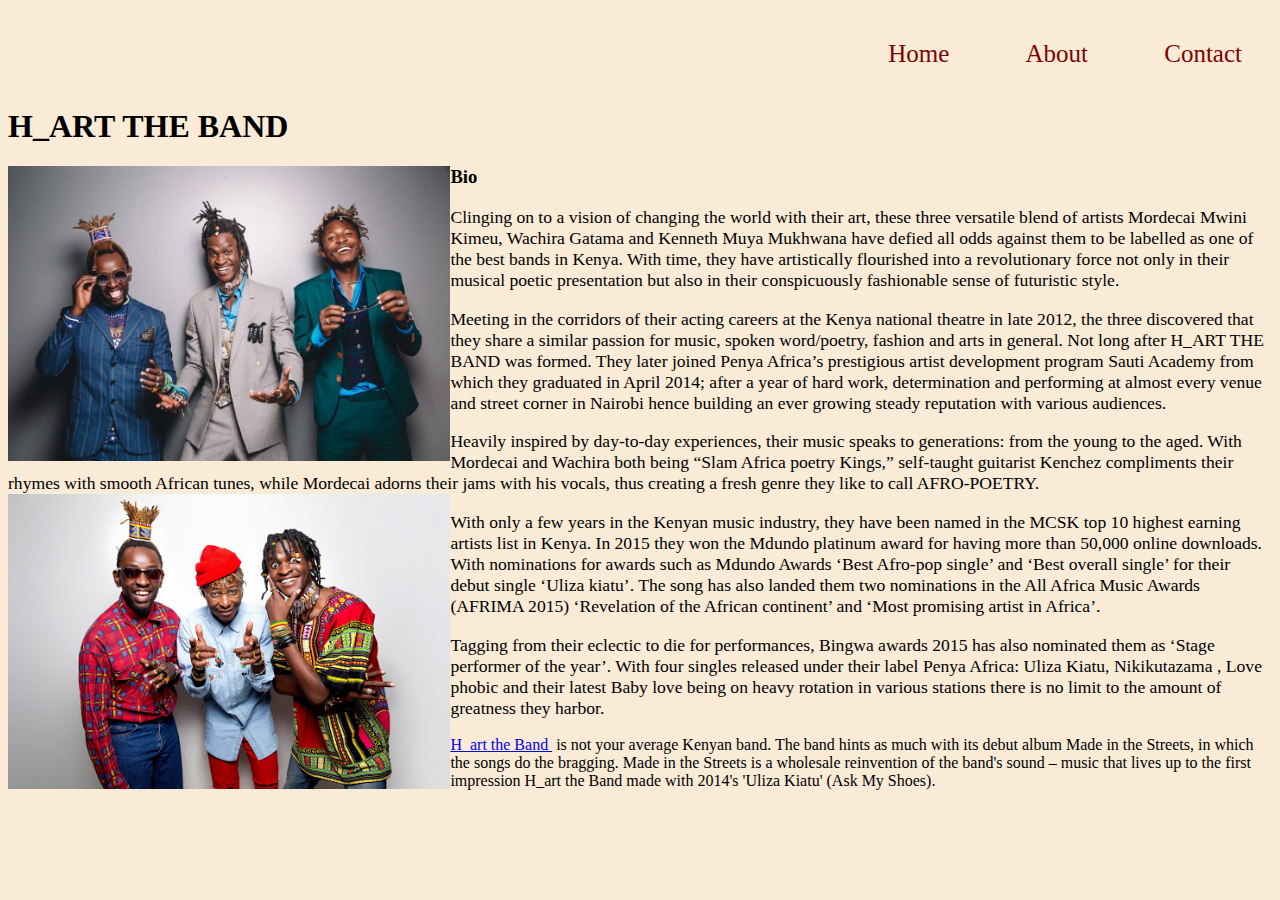
==== index.html @ 2cbb24b8 "project update" ====
<!DOCTYPE html>
<html lang="en">
<head>
    <meta charset="UTF-8">
    <meta http-equiv="X-UA-Compatible" content="IE=edge">
    <meta name="viewport" content="width=device-width, initial-scale=1.0">
    <title>H_ART THE BAND</title>
    <link rel="stylesheet" type="text/css" href="index.css">
</head>
<body>
    <div class="one"></div>
    <ul>
        <li><a href="index.html">Home</a></li>
        <li><a href="About.html">About</a></li>
        <li><a href=" Contact.html">Contact</a></li>
      </ul>
    <h1>H_ART THE BAND</h1>    

    <img src="h-art-the-band.jpg" style="height:50%;width:35%;float:left">

    <h3>Bio</h3>

    <p>
        
        Clinging on to a vision of changing the world with their art, these three
         versatile blend of artists Mordecai Mwini Kimeu, Wachira Gatama and Kenneth 
         Muya Mukhwana have defied all odds against them to be labelled as one of 
         the best bands in Kenya. With time, they have artistically flourished into a
         revolutionary force not only in their musical poetic presentation but also in
         their conspicuously fashionable sense of futuristic style.
   
        </p>
    

    </div>
    <p>
        Meeting in the corridors of their acting careers at the Kenya national theatre 
        in late 2012, the three discovered that they share a similar passion for music, 
        spoken word/poetry, fashion and arts in general. Not long after H_ART THE BAND 
        was formed. They later joined Penya Africa’s prestigious artist development program 
        Sauti Academy from which they graduated in April 2014; after a year of hard work, 
        determination and performing at almost every venue and street corner in Nairobi hence 
        building an ever growing steady reputation with various audiences.

    </p>
    <div style="two">
    <p>
        
        Heavily inspired by day-to-day experiences, their music speaks to generations: from the 
        young to the aged. With Mordecai and Wachira both being “Slam Africa poetry Kings,” 
        self-taught guitarist Kenchez compliments their rhymes with smooth African tunes, while 
        Mordecai adorns their jams with his vocals, thus creating a fresh genre 
        they like to call AFRO-POETRY.           
    <img src="unnamed.jpg" style="height:50%;width:35%;float:left">
    </p>
    <p>
        With only a few years in the Kenyan music industry, they have been named in the MCSK 
        top 10 highest earning artists list in Kenya. In 2015 they won the Mdundo 
        platinum award for having more than 50,000 online downloads. With nominations for 
        awards such as Mdundo Awards ‘Best Afro-pop single’ and ‘Best overall single’ for 
        their debut single ‘Uliza kiatu’. The song has also landed them two nominations in 
        the All Africa Music Awards (AFRIMA 2015) ‘Revelation of the African continent’ and 
        ‘Most promising artist in Africa’.
        

    </p>
    <p>
        Tagging from their eclectic to die for performances, Bingwa awards 2015 
        has also nominated them as ‘Stage performer of the year’. With four singles 
        released under their label Penya Africa: Uliza Kiatu, Nikikutazama , Love 
        phobic and their latest Baby love being on heavy rotation in various 
        stations there is no limit to the amount of greatness they harbor.

    </p>
    <a href="https://www.musicinafrica.net/directory/hart-band">H_art&nbsp;the Band&nbsp;</a>
    is not your average Kenyan band. The band hints as much with its debut album Made in the 
    Streets, in which the songs do the bragging. Made in the Streets is a wholesale 
    reinvention of the band's sound – music that lives up to the first impression H_art the 
    Band made with 2014's 'Uliza Kiatu' (Ask My Shoes).
    </div>


    
</body>
</html>
---- index.css ----
ul{
    background-color:wh;
    color:white;
    text-align:right;
    font-family:cursive;
    font-size:25px;
    padding:15px;
    }
    
ul li{list-style-type:none;
    display:inline;
    padding-left: 40px;
    
    }
ul li a{color:maroon;
    padding:15px;
    text-decoration:none;
    }
ul li a:hover{background-color:powderblue;
    text-decoration:flip;
    }
ul li a:visited{color:royalblue;
    }
ul li a:active{
    font-size:25px;
    font-family:cursive;
    }
ol li a{color:black;
    
    }
ol li a:hover{
    text-decoration:flip;
    text-decoration:underline;
    }
    
body{
    background-color:antiquewhite; 
    background-repeat: no-repeat;
    background-size: cover;
    color:vio;

}
p{
    font-size: 110%;
    text-align: initial;
    
}
}
h3{
    display:inline;
}
.one{
    display: inline;
    padding: 0px;
    margin: 0px;
}
.two{
    display: block;
}
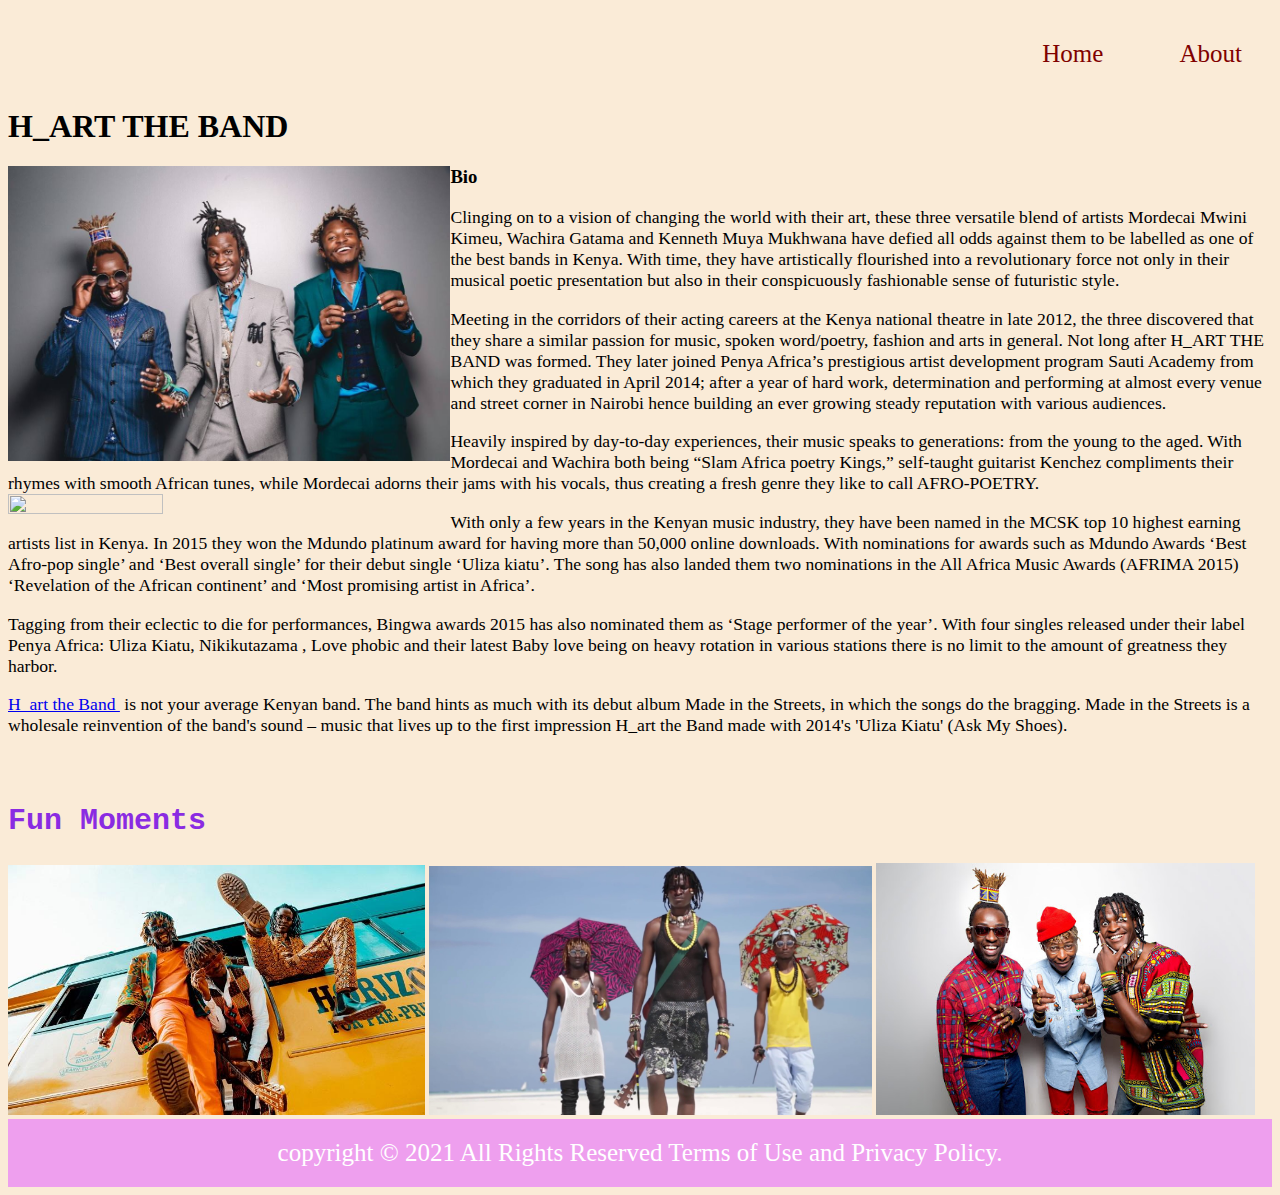
==== commit bd580985: "Deleted images" ====
--- a/index.html
+++ b/index.html
@@ -11,9 +11,8 @@
     <div class="one"></div>
     <ul>
         <li><a href="index.html">Home</a></li>
-        <li><a href="About.html">About</a></li>
-        <li><a href=" Contact.html">Contact</a></li>
-      </ul>
+        <li><a href="About.html">About</a></li>        
+    </ul>
     <h1>H_ART THE BAND</h1>    
 
     <img src="h-art-the-band.jpg" style="height:50%;width:35%;float:left">
@@ -51,7 +50,7 @@
         self-taught guitarist Kenchez compliments their rhymes with smooth African tunes, while 
         Mordecai adorns their jams with his vocals, thus creating a fresh genre 
         they like to call AFRO-POETRY.           
-    <img src="unnamed.jpg" style="height:50%;width:35%;float:left">
+    <img src="hart_the_band_big.jpg" style="height:50%;width:35%;float:left">
     </p>
     <p>
         With only a few years in the Kenyan music industry, they have been named in the MCSK 
@@ -72,14 +71,27 @@
         stations there is no limit to the amount of greatness they harbor.
 
     </p>
-    <a href="https://www.musicinafrica.net/directory/hart-band">H_art&nbsp;the Band&nbsp;</a>
+    <p>
+       <a href="https://youtu.be/rd00ZV9yPAU">H_art&nbsp;the Band&nbsp;</a>
     is not your average Kenyan band. The band hints as much with its debut album Made in the 
     Streets, in which the songs do the bragging. Made in the Streets is a wholesale 
     reinvention of the band's sound – music that lives up to the first impression H_art the 
     Band made with 2014's 'Uliza Kiatu' (Ask My Shoes).
-    </div>
+   
+    </p>
 
-
-    
+   </div>
+   <div class="three"></div>
+   <h2>Fun Moments</h2>
+   <img src="harttheband.jpg" style="width: 33%; height: 70%;">
+   <img src="maxdefault.jpg" style="width: 35%; height: 70%;">
+   <img src="unnamed.jpg" style="width: 30%; height: 70%;">
+   </div>
+    <footer>
+        <div class="four">
+    copyright &copy 2021 All Rights Reserved Terms of Use and Privacy Policy.
+</div>
+        
+    </footer>
 </body>
 </html>--- a/index.css
+++ b/index.css
@@ -37,13 +37,17 @@
     background-color:antiquewhite; 
     background-repeat: no-repeat;
     background-size: cover;
-    color:vio;
 
 }
 p{
     font-size: 110%;
     text-align: initial;
     
+}
+h2{
+    font-family: 'Courier New', Courier, monospace;
+    font-size: 30px;
+    color: blueviolet;
 }
 }
 h3{
@@ -56,4 +60,15 @@
 }
 .two{
     display: block;
+}
+.three{
+    padding: 1%;
+    padding-left: 50px;
+}
+.four{
+    background-color:rgb(238, 159, 238);
+    color:white;
+    text-align:center;
+    padding:20px;
+    font-size:25px;
 }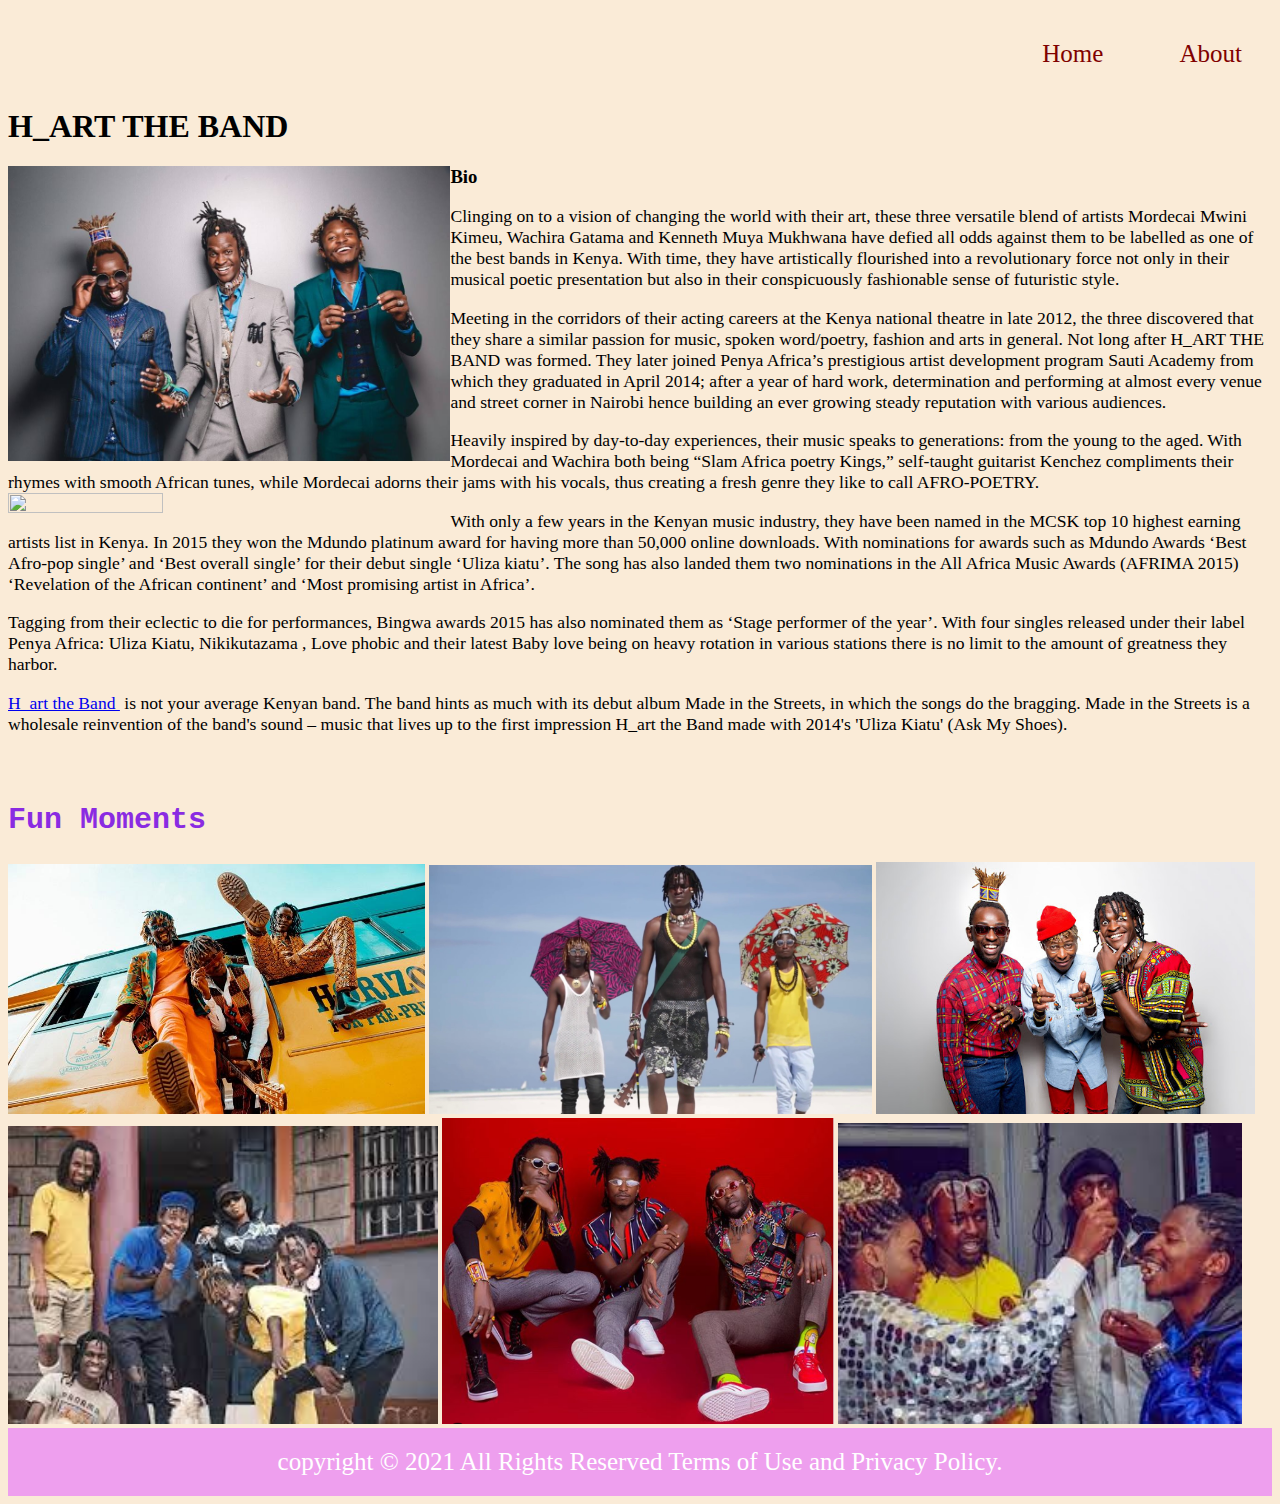
==== commit e6463caf: "Merge pull request #2 from MichaelNjoroge254/dev" ====
--- a/index.html
+++ b/index.html
@@ -1,5 +1,6 @@
 <!DOCTYPE html>
 <html lang="en">
+
 <head>
     <meta charset="UTF-8">
     <meta http-equiv="X-UA-Compatible" content="IE=edge">
@@ -7,91 +8,96 @@
     <title>H_ART THE BAND</title>
     <link rel="stylesheet" type="text/css" href="index.css">
 </head>
+
 <body>
     <div class="one"></div>
     <ul>
         <li><a href="index.html">Home</a></li>
-        <li><a href="About.html">About</a></li>        
+        <li><a href="about.html">About</a></li>
     </ul>
-    <h1>H_ART THE BAND</h1>    
+    <h1>H_ART THE BAND</h1>
 
     <img src="h-art-the-band.jpg" style="height:50%;width:35%;float:left">
 
     <h3>Bio</h3>
 
     <p>
-        
+
         Clinging on to a vision of changing the world with their art, these three
-         versatile blend of artists Mordecai Mwini Kimeu, Wachira Gatama and Kenneth 
-         Muya Mukhwana have defied all odds against them to be labelled as one of 
-         the best bands in Kenya. With time, they have artistically flourished into a
-         revolutionary force not only in their musical poetic presentation but also in
-         their conspicuously fashionable sense of futuristic style.
-   
-        </p>
-    
+        versatile blend of artists Mordecai Mwini Kimeu, Wachira Gatama and Kenneth
+        Muya Mukhwana have defied all odds against them to be labelled as one of
+        the best bands in Kenya. With time, they have artistically flourished into a
+        revolutionary force not only in their musical poetic presentation but also in
+        their conspicuously fashionable sense of futuristic style.
+
+    </p>
+
 
     </div>
     <p>
-        Meeting in the corridors of their acting careers at the Kenya national theatre 
-        in late 2012, the three discovered that they share a similar passion for music, 
-        spoken word/poetry, fashion and arts in general. Not long after H_ART THE BAND 
-        was formed. They later joined Penya Africa’s prestigious artist development program 
-        Sauti Academy from which they graduated in April 2014; after a year of hard work, 
-        determination and performing at almost every venue and street corner in Nairobi hence 
+        Meeting in the corridors of their acting careers at the Kenya national theatre
+        in late 2012, the three discovered that they share a similar passion for music,
+        spoken word/poetry, fashion and arts in general. Not long after H_ART THE BAND
+        was formed. They later joined Penya Africa’s prestigious artist development program
+        Sauti Academy from which they graduated in April 2014; after a year of hard work,
+        determination and performing at almost every venue and street corner in Nairobi hence
         building an ever growing steady reputation with various audiences.
 
     </p>
-    <div style="two">
-    <p>
-        
-        Heavily inspired by day-to-day experiences, their music speaks to generations: from the 
-        young to the aged. With Mordecai and Wachira both being “Slam Africa poetry Kings,” 
-        self-taught guitarist Kenchez compliments their rhymes with smooth African tunes, while 
-        Mordecai adorns their jams with his vocals, thus creating a fresh genre 
-        they like to call AFRO-POETRY.           
-    <img src="hart_the_band_big.jpg" style="height:50%;width:35%;float:left">
-    </p>
-    <p>
-        With only a few years in the Kenyan music industry, they have been named in the MCSK 
-        top 10 highest earning artists list in Kenya. In 2015 they won the Mdundo 
-        platinum award for having more than 50,000 online downloads. With nominations for 
-        awards such as Mdundo Awards ‘Best Afro-pop single’ and ‘Best overall single’ for 
-        their debut single ‘Uliza kiatu’. The song has also landed them two nominations in 
-        the All Africa Music Awards (AFRIMA 2015) ‘Revelation of the African continent’ and 
-        ‘Most promising artist in Africa’.
-        
+    <div id="two">
+        <p>
 
-    </p>
-    <p>
-        Tagging from their eclectic to die for performances, Bingwa awards 2015 
-        has also nominated them as ‘Stage performer of the year’. With four singles 
-        released under their label Penya Africa: Uliza Kiatu, Nikikutazama , Love 
-        phobic and their latest Baby love being on heavy rotation in various 
-        stations there is no limit to the amount of greatness they harbor.
+            Heavily inspired by day-to-day experiences, their music speaks to generations: from the
+            young to the aged. With Mordecai and Wachira both being “Slam Africa poetry Kings,”
+            self-taught guitarist Kenchez compliments their rhymes with smooth African tunes, while
+            Mordecai adorns their jams with his vocals, thus creating a fresh genre
+            they like to call AFRO-POETRY.
+            <img src="hart_the_band_big.jpg" style="height:50%;width:35%;float:left">
+        </p>
+        <p>
+            With only a few years in the Kenyan music industry, they have been named in the MCSK
+            top 10 highest earning artists list in Kenya. In 2015 they won the Mdundo
+            platinum award for having more than 50,000 online downloads. With nominations for
+            awards such as Mdundo Awards ‘Best Afro-pop single’ and ‘Best overall single’ for
+            their debut single ‘Uliza kiatu’. The song has also landed them two nominations in
+            the All Africa Music Awards (AFRIMA 2015) ‘Revelation of the African continent’ and
+            ‘Most promising artist in Africa’.
 
-    </p>
-    <p>
-       <a href="https://youtu.be/rd00ZV9yPAU">H_art&nbsp;the Band&nbsp;</a>
-    is not your average Kenyan band. The band hints as much with its debut album Made in the 
-    Streets, in which the songs do the bragging. Made in the Streets is a wholesale 
-    reinvention of the band's sound – music that lives up to the first impression H_art the 
-    Band made with 2014's 'Uliza Kiatu' (Ask My Shoes).
-   
-    </p>
 
-   </div>
-   <div class="three"></div>
-   <h2>Fun Moments</h2>
-   <img src="harttheband.jpg" style="width: 33%; height: 70%;">
-   <img src="maxdefault.jpg" style="width: 35%; height: 70%;">
-   <img src="unnamed.jpg" style="width: 30%; height: 70%;">
-   </div>
+        </p>
+        <p>
+            Tagging from their eclectic to die for performances, Bingwa awards 2015
+            has also nominated them as ‘Stage performer of the year’. With four singles
+            released under their label Penya Africa: Uliza Kiatu, Nikikutazama , Love
+            phobic and their latest Baby love being on heavy rotation in various
+            stations there is no limit to the amount of greatness they harbor.
+
+        </p>
+        <p>
+            <a href="https://youtu.be/rd00ZV9yPAU">H_art&nbsp;the Band&nbsp;</a>
+            is not your average Kenyan band. The band hints as much with its debut album Made in the
+            Streets, in which the songs do the bragging. Made in the Streets is a wholesale
+            reinvention of the band's sound – music that lives up to the first impression H_art the
+            Band made with 2014's 'Uliza Kiatu' (Ask My Shoes).
+
+        </p>
+
+    </div>
+    <div id="three"></div>
+    <h2>Fun Moments</h2>
+    <img src="harttheband.jpg" style="width: 33%; height: 70%;">
+    <img src="maxdefault.jpg" style="width: 35%; height: 70%;">
+    <img src="unnamed.jpg" style="width: 30%; height: 70%;">
+    <img src="download.jpeg" style="width: 34%; height: 70%;">
+    <img src="Coinc.png" style="width: 31%; height: 70%;">
+    <img src="Birthday.jpeg" style="width: 32%; height: 70%;">
+    </div>
     <footer>
-        <div class="four">
-    copyright &copy 2021 All Rights Reserved Terms of Use and Privacy Policy.
-</div>
-        
+        <div id="four">
+            copyright &copy 2021 All Rights Reserved Terms of Use and Privacy Policy.
+        </div>
+
     </footer>
 </body>
+
 </html>--- a/index.css
+++ b/index.css
@@ -1,74 +1,138 @@
-ul{
-    background-color:wh;
-    color:white;
-    text-align:right;
-    font-family:cursive;
-    font-size:25px;
-    padding:15px;
-    }
-    
-ul li{list-style-type:none;
-    display:inline;
+ul {
+    background-color: wh;
+    color: white;
+    text-align: right;
+    font-family: cursive;
+    font-size: 25px;
+    padding: 15px;
+}
+
+ul li {
+    list-style-type: none;
+    display: inline;
     padding-left: 40px;
-    
-    }
-ul li a{color:maroon;
-    padding:15px;
-    text-decoration:none;
-    }
-ul li a:hover{background-color:powderblue;
-    text-decoration:flip;
-    }
-ul li a:visited{color:royalblue;
-    }
-ul li a:active{
-    font-size:25px;
-    font-family:cursive;
-    }
-ol li a{color:black;
-    
-    }
-ol li a:hover{
-    text-decoration:flip;
-    text-decoration:underline;
-    }
-    
-body{
-    background-color:antiquewhite; 
+
+}
+
+ul li a {
+    color: maroon;
+    padding: 15px;
+    text-decoration: none;
+}
+
+ul li a:hover {
+    background-color: powderblue;
+    text-decoration: flip;
+}
+
+ul li a:visited {
+    color: royalblue;
+}
+
+ul li a:active {
+    font-size: 25px;
+    font-family: cursive;
+}
+
+ol li a {
+    color: black;
+
+}
+
+ol li a:hover {
+    text-decoration: flip;
+    text-decoration: underline;
+}
+
+body {
+    background-color: antiquewhite;
     background-repeat: no-repeat;
     background-size: cover;
 
 }
-p{
+
+p {
     font-size: 110%;
     text-align: initial;
-    
+
 }
-h2{
+
+h2 {
     font-family: 'Courier New', Courier, monospace;
     font-size: 30px;
     color: blueviolet;
 }
+
+
+h3 {
+    display: inline;
 }
-h3{
-    display:inline;
-}
-.one{
+
+.one {
     display: inline;
     padding: 0px;
     margin: 0px;
 }
-.two{
+
+#two {
     display: block;
 }
-.three{
+
+#three {
     padding: 1%;
     padding-left: 50px;
 }
-.four{
-    background-color:rgb(238, 159, 238);
-    color:white;
-    text-align:center;
-    padding:20px;
-    font-size:25px;
-}+
+#four {
+    background-color: rgb(238, 159, 238);
+    color: white;
+    text-align: center;
+    padding: 20px;
+    font-size: 25px;
+}
+
+.member{
+    font-size: 20px;
+    padding-bottom: 0px;
+    text-align: unset;
+    display: block;
+    height:50%;
+    width:90%;
+    padding-left: 50px;
+}
+.img{
+    height:100%;
+    width:100%;
+    display:inline;
+}
+.name{
+    text-shadow: 1px;
+    color: rgba(36, 57, 174, 0.967);
+}
+.bio{
+    font-size: 20px;
+    font-weight: bold;
+    
+}
+#songs ol li{
+    text-align: center;
+    list-style: none;
+}
+
+.row{
+    display: -webkit-box;
+    display: -ms-flexbox;
+    display: flex;
+    -ms-flex-wrap: wrap;
+    flex-wrap: wrap;
+    margin-right: -15px;
+    margin-left: -15px;
+}
+
+.float{
+    position: relative;
+    width: 100%;
+    min-height: 1px;
+    max-width: 33%;
+}
+
